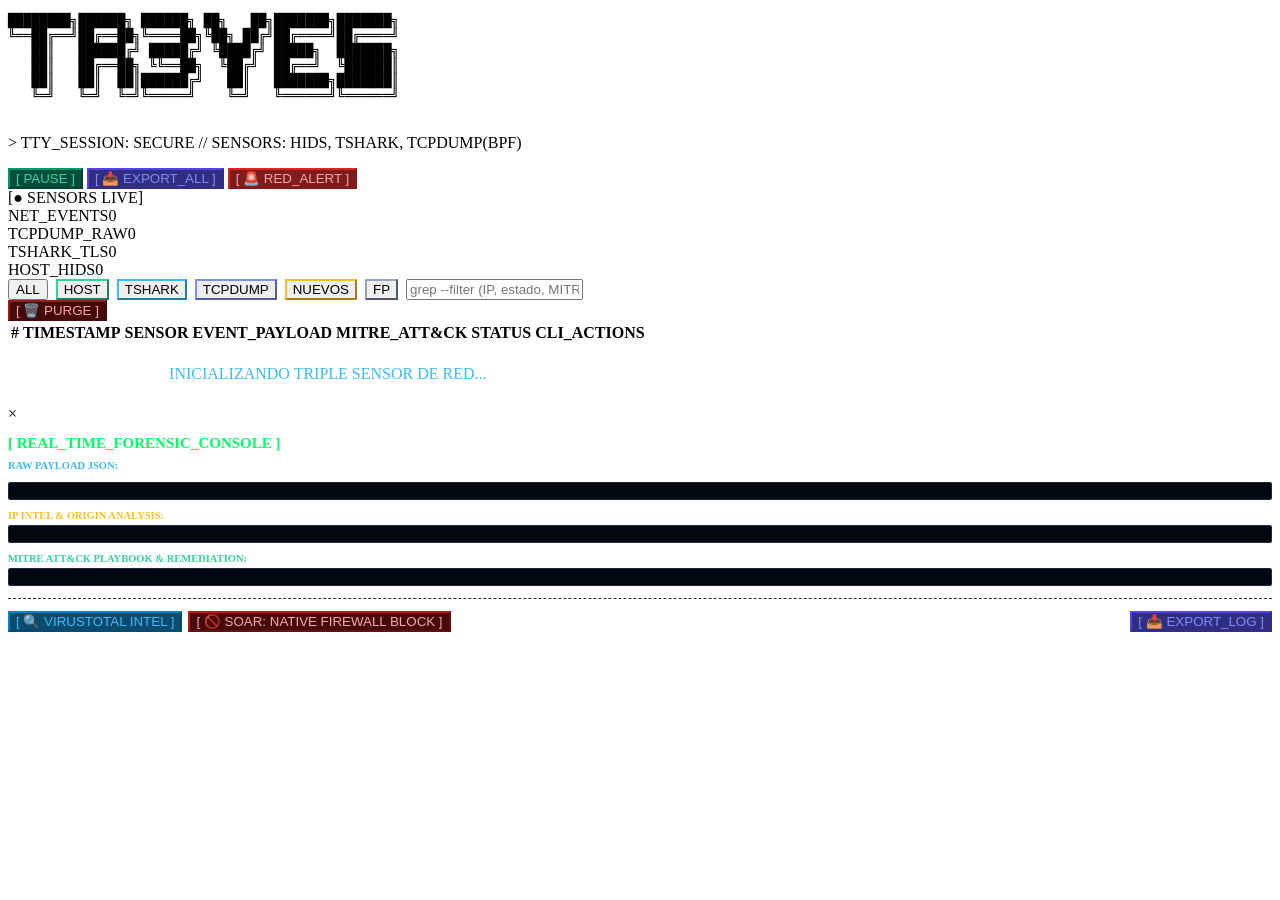
==== cmd/core/web/index.html @ ed382a1a "Refactor: Modularizar frontend con go:embed" ====
<!DOCTYPE html>
<html lang="es">
<head>
    <meta charset="UTF-8">
    <meta name="csrf-token" content="{{CSRF_TOKEN}}">
    <title>tr3yes — Tactical Operations Center</title>
    <link rel="stylesheet" href="/ui.css">
</head>
<body id="soc-body">
    <header class="topbar">
        <div>
            <pre class="ascii-banner">
████████╗██████╗ ██████╗ ██╗   ██╗███████╗███████╗
╚══██╔══╝██╔══██╗╚════██╗╚██╗ ██╔╝██╔════╝██╔════╝
   ██║   ██████╔╝ █████╔╝ ╚████╔╝ █████╗  ███████╗
   ██║   ██╔══██╗ ╚╚══██╗  ╚██╔╝  ██╔══╝  ╚██████║
   ██║   ██║  ██║██████╔╝   ██║   ███████╗███████║
   ╚═╝   ╚═╝  ╚═╝╚═════╝    ╚═╝   ╚══════╝╚══════╝
            </pre>
            <p class="subtitle">> TTY_SESSION: SECURE // SENSORS: HIDS, TSHARK, TCPDUMP(BPF)</p>
        </div>
        <div class="topbar-actions">
            <button class="btn" id="btn-toggle-engine" onclick="toggleEngine()" style="background: #064e3b; color: #34d399; border-color: #059669;">[ PAUSE ]</button>
            <button class="btn" onclick="exportEvidence()" style="background: #312e81; color: #818cf8; border-color: #4f46e5;">[ 📥 EXPORT_ALL ]</button>
            <button class="btn" onclick="togglePanicMode()" style="background: #7f1d1d; color: #fca5a5; border-color: #dc2626;" id="btn-panic">[ 🚨 RED_ALERT ]</button>
            <div class="badge-live" id="engine-status">[● SENSORS LIVE]</div>
        </div>
    </header>

    <section class="kpi-grid">
        <div class="kpi-card total"><span class="kpi-title">NET_EVENTS</span><span class="kpi-value" id="count-total">0</span></div>
        <div class="kpi-card tcpdump"><span class="kpi-title">TCPDUMP_RAW</span><span class="kpi-value" id="count-tcpdump">0</span></div>
        <div class="kpi-card tshark"><span class="kpi-title">TSHARK_TLS</span><span class="kpi-value" id="count-tshark">0</span></div>
        <div class="kpi-card host"><span class="kpi-title">HOST_HIDS</span><span class="kpi-value" id="count-host">0</span></div>
    </section>

    <section class="controls">
        <div style="display: flex; gap: 8px; flex-wrap: wrap; flex: 1;">
            <button class="btn active" data-filter="ALL">ALL</button>
            <button class="btn" data-filter="Host-Sensor" style="border-color: #34d399;">HOST</button>
            <button class="btn" data-filter="Tshark" style="border-color: #38bdf8;">TSHARK</button>
            <button class="btn" data-filter="Tcpdump" style="border-color: #818cf8;">TCPDUMP</button>
            <button class="btn" data-filter="Nuevo" style="border-color: #fbbf24;">NUEVOS</button>
            <button class="btn" data-filter="Falso Positivo" style="border-color: #94a3b8;">FP</button>
            <input type="text" id="search-box" placeholder="grep --filter (IP, estado, MITRE ID)...">
        </div>
        <button class="btn" onclick="clearAllEvents()" style="background: #450a0a; color: #fca5a5; border-color: #991b1b;">[ 🗑️ PURGE ]</button>
    </section>

    <section class="table-wrap">
        <table>
            <thead>
                <tr>
                    <th>#</th>
                    <th>TIMESTAMP</th>
                    <th>SENSOR</th>
                    <th>EVENT_PAYLOAD</th>
                    <th>MITRE_ATT&CK</th>
                    <th>STATUS</th>
                    <th>CLI_ACTIONS</th>
                </tr>
            </thead>
            <tbody id="events-body">
                <tr><td colspan="7" style="text-align: center; color: #38bdf8; padding: 20px;">INICIALIZANDO TRIPLE SENSOR DE RED...</td></tr>
            </tbody>
        </table>
    </section>

    <div id="modal-detail" class="modal">
        <div class="modal-content">
            <span class="close" onclick="closeModal()">&times;</span>
            <h2 style="color: #00ff66; margin-bottom: 8px; font-size: 15px; text-transform: uppercase;">[ REAL_TIME_FORENSIC_CONSOLE ]</h2>
            
            <div style="font-size: 10.5px; color: #38bdf8; margin-bottom: 4px; font-weight: bold;">RAW PAYLOAD JSON:</div>
            <pre id="modal-text" style="background: #030712; padding: 8px; border-radius: 2px; border: 1px solid #1e293b; color: #00ff66; overflow-x: auto; font-size: 11px; max-height: 120px; margin-bottom: 10px;"></pre>
            
            <div style="font-size: 10.5px; color: #fbbf24; margin-bottom: 4px; font-weight: bold;">IP INTEL & ORIGIN ANALYSIS:</div>
            <div id="modal-ip-intel" style="background: #030712; padding: 8px; border-radius: 2px; border: 1px solid #1e293b; color: #f8fafc; font-size: 11px; margin-bottom: 10px; line-height: 1.3;"></div>

            <div style="font-size: 10.5px; color: #34d399; margin-bottom: 4px; font-weight: bold;">MITRE ATT&CK PLAYBOOK & REMEDIATION:</div>
            <div id="modal-mitre-guide" style="background: #030712; padding: 8px; border-radius: 2px; border: 1px solid #1e293b; color: #e2e8f0; font-size: 11px; margin-bottom: 12px; line-height: 1.3;"></div>

            <div style="border-top: 1px dashed #1e293b; padding-top: 12px; display: flex; gap: 8px; flex-wrap: wrap; justify-content: space-between; align-items: center;">
                <div style="display: flex; gap: 6px; flex-wrap: wrap;">
                    <button class="btn" onclick="soarEnrichIP()" style="background: #0c4a6e; color: #38bdf8; border-color: #0284c7;">[ 🔍 VIRUSTOTAL INTEL ]</button>
                    <button class="btn" onclick="soarBlockIP()" style="background: #450a0a; color: #fca5a5; border-color: #b91c1c;">[ 🚫 SOAR: NATIVE FIREWALL BLOCK ]</button>
                </div>
                <button class="btn" onclick="exportSingleEvent()" style="background: #312e81; color: #818cf8; border-color: #4f46e5;">[ 📥 EXPORT_LOG ]</button>
            </div>
            <div id="soar-status-msg" style="margin-top: 8px; font-size: 11px; color: #00ff66; min-height: 15px;"></div>
        </div>
    </div>
    <script src="/app.js"></script>
</body>
</html>
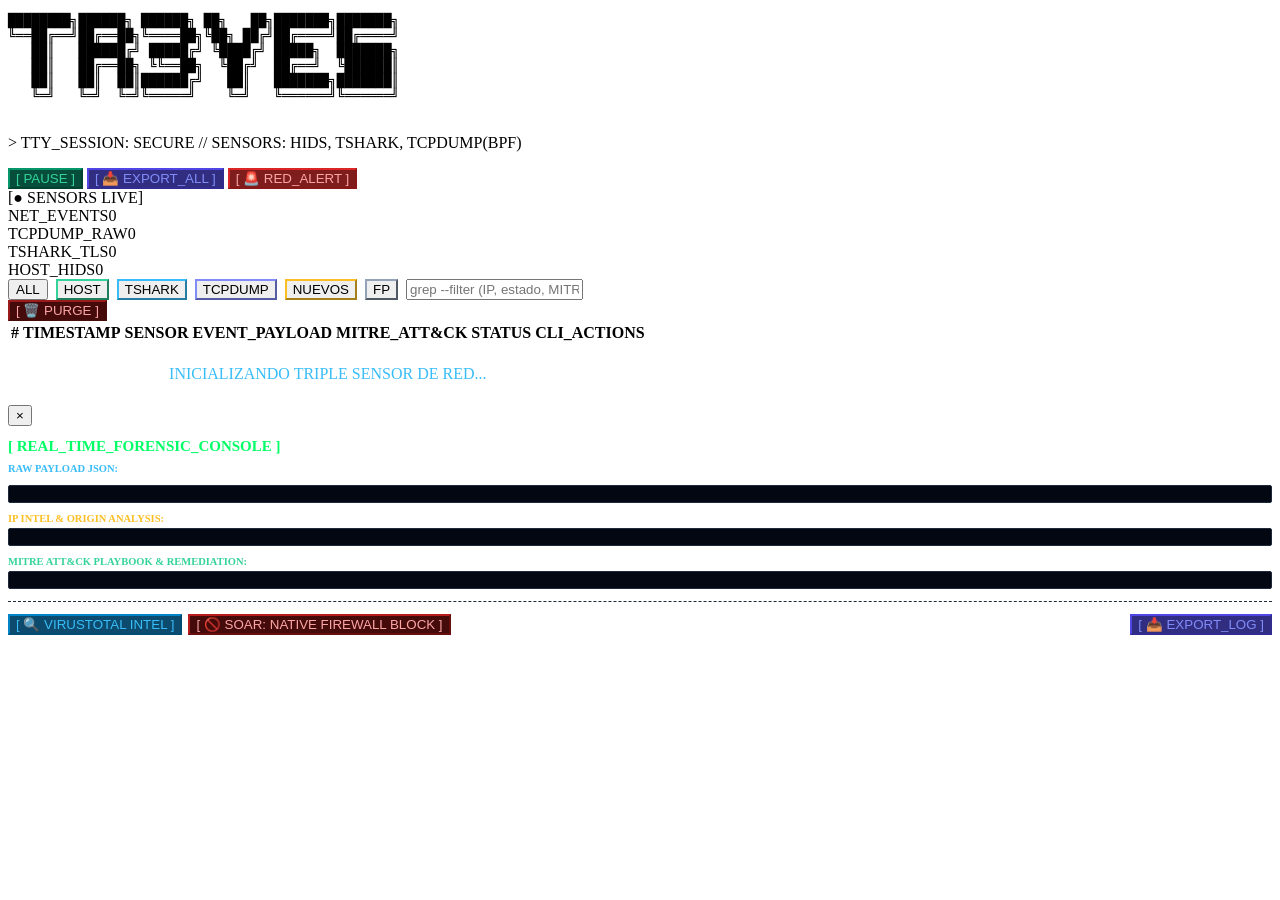
==== commit 94918085: "Fix: Corregir todas las observaciones estaticas de SonarQube en frontend y backend" ====
--- a/cmd/core/web/index.html
+++ b/cmd/core/web/index.html
@@ -23,7 +23,7 @@
             <button class="btn" id="btn-toggle-engine" onclick="toggleEngine()" style="background: #064e3b; color: #34d399; border-color: #059669;">[ PAUSE ]</button>
             <button class="btn" onclick="exportEvidence()" style="background: #312e81; color: #818cf8; border-color: #4f46e5;">[ 📥 EXPORT_ALL ]</button>
             <button class="btn" onclick="togglePanicMode()" style="background: #7f1d1d; color: #fca5a5; border-color: #dc2626;" id="btn-panic">[ 🚨 RED_ALERT ]</button>
-            <div class="badge-live" id="engine-status">[● SENSORS LIVE]</div>
+            <div role="status" aria-live="polite" class="badge-live" id="engine-status">[● SENSORS LIVE]</div>
         </div>
     </header>
 
@@ -42,6 +42,7 @@
             <button class="btn" data-filter="Tcpdump" style="border-color: #818cf8;">TCPDUMP</button>
             <button class="btn" data-filter="Nuevo" style="border-color: #fbbf24;">NUEVOS</button>
             <button class="btn" data-filter="Falso Positivo" style="border-color: #94a3b8;">FP</button>
+            <label for="search-box" style="display:none;">Buscar eventos</label>
             <input type="text" id="search-box" placeholder="grep --filter (IP, estado, MITRE ID)...">
         </div>
         <button class="btn" onclick="clearAllEvents()" style="background: #450a0a; color: #fca5a5; border-color: #991b1b;">[ 🗑️ PURGE ]</button>
@@ -68,7 +69,7 @@
 
     <div id="modal-detail" class="modal">
         <div class="modal-content">
-            <span class="close" onclick="closeModal()">&times;</span>
+            <button type="button" class="close" onclick="closeModal()" aria-label="Cerrar ventana">&times;</button>
             <h2 style="color: #00ff66; margin-bottom: 8px; font-size: 15px; text-transform: uppercase;">[ REAL_TIME_FORENSIC_CONSOLE ]</h2>
             
             <div style="font-size: 10.5px; color: #38bdf8; margin-bottom: 4px; font-weight: bold;">RAW PAYLOAD JSON:</div>
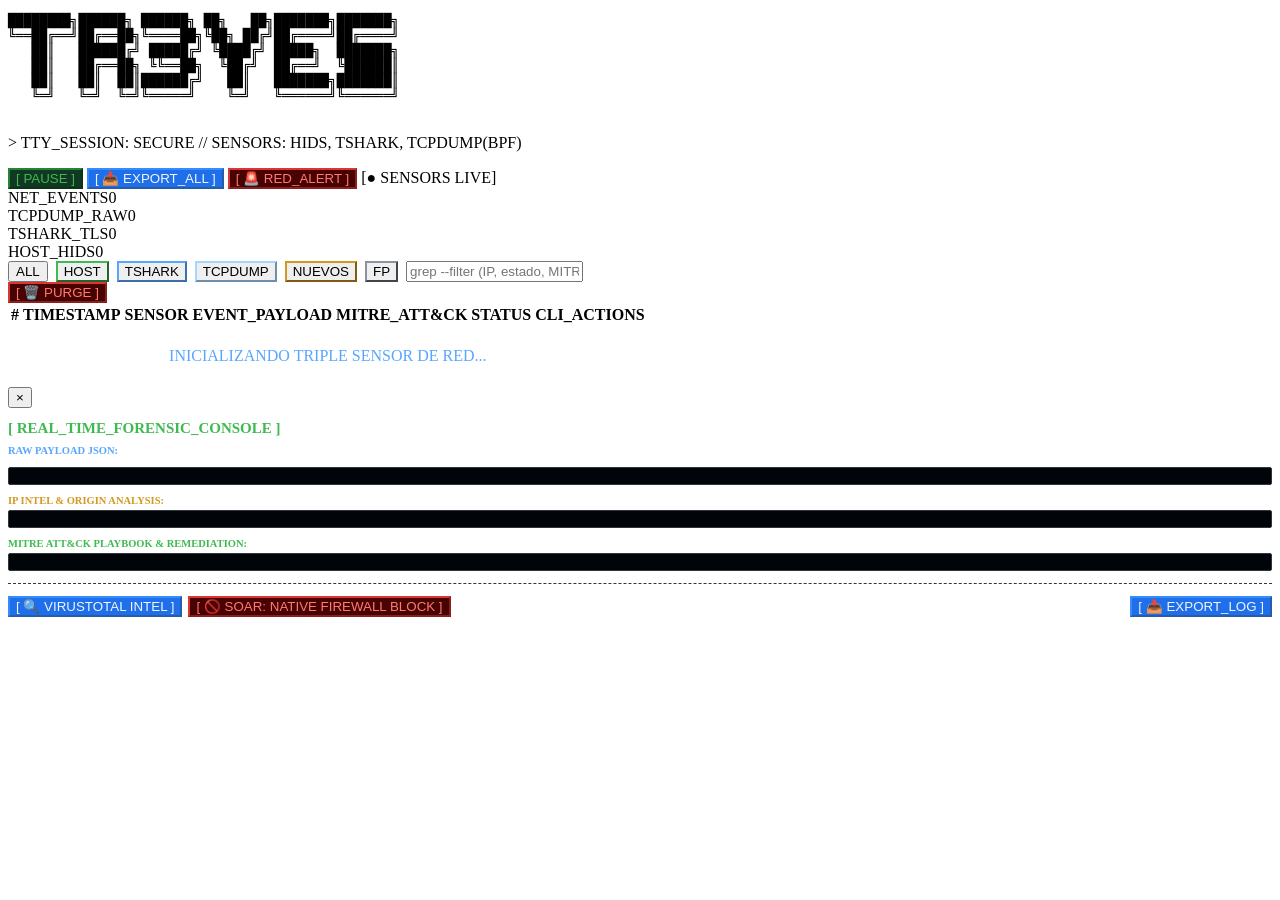
==== commit 28446916: "Refactor: Reducir complejidad cognitiva, corregir contrastes WCAG y usar <output> en frontend" ====
--- a/cmd/core/web/index.html
+++ b/cmd/core/web/index.html
@@ -20,10 +20,10 @@
             <p class="subtitle">> TTY_SESSION: SECURE // SENSORS: HIDS, TSHARK, TCPDUMP(BPF)</p>
         </div>
         <div class="topbar-actions">
-            <button class="btn" id="btn-toggle-engine" onclick="toggleEngine()" style="background: #064e3b; color: #34d399; border-color: #059669;">[ PAUSE ]</button>
-            <button class="btn" onclick="exportEvidence()" style="background: #312e81; color: #818cf8; border-color: #4f46e5;">[ 📥 EXPORT_ALL ]</button>
-            <button class="btn" onclick="togglePanicMode()" style="background: #7f1d1d; color: #fca5a5; border-color: #dc2626;" id="btn-panic">[ 🚨 RED_ALERT ]</button>
-            <div role="status" aria-live="polite" class="badge-live" id="engine-status">[● SENSORS LIVE]</div>
+            <button class="btn" id="btn-toggle-engine" onclick="toggleEngine()" style="background: #113822; color: #3fb950; border-color: #238636;">[ PAUSE ]</button>
+            <button class="btn" onclick="exportEvidence()" style="background: #1f6feb; color: #f0f6fc; border-color: #388bfd;">[ 📥 EXPORT_ALL ]</button>
+            <button class="btn" onclick="togglePanicMode()" style="background: #490202; color: #ff7b72; border-color: #da3633;" id="btn-panic">[ 🚨 RED_ALERT ]</button>
+            <output class="badge-live" id="engine-status">[● SENSORS LIVE]</output>
         </div>
     </header>
 
@@ -37,15 +37,15 @@
     <section class="controls">
         <div style="display: flex; gap: 8px; flex-wrap: wrap; flex: 1;">
             <button class="btn active" data-filter="ALL">ALL</button>
-            <button class="btn" data-filter="Host-Sensor" style="border-color: #34d399;">HOST</button>
-            <button class="btn" data-filter="Tshark" style="border-color: #38bdf8;">TSHARK</button>
-            <button class="btn" data-filter="Tcpdump" style="border-color: #818cf8;">TCPDUMP</button>
-            <button class="btn" data-filter="Nuevo" style="border-color: #fbbf24;">NUEVOS</button>
-            <button class="btn" data-filter="Falso Positivo" style="border-color: #94a3b8;">FP</button>
+            <button class="btn" data-filter="Host-Sensor" style="border-color: #3fb950;">HOST</button>
+            <button class="btn" data-filter="Tshark" style="border-color: #58a6ff;">TSHARK</button>
+            <button class="btn" data-filter="Tcpdump" style="border-color: #a5d6ff;">TCPDUMP</button>
+            <button class="btn" data-filter="Nuevo" style="border-color: #d29922;">NUEVOS</button>
+            <button class="btn" data-filter="Falso Positivo" style="border-color: #8b949e;">FP</button>
             <label for="search-box" style="display:none;">Buscar eventos</label>
             <input type="text" id="search-box" placeholder="grep --filter (IP, estado, MITRE ID)...">
         </div>
-        <button class="btn" onclick="clearAllEvents()" style="background: #450a0a; color: #fca5a5; border-color: #991b1b;">[ 🗑️ PURGE ]</button>
+        <button class="btn" onclick="clearAllEvents()" style="background: #490202; color: #ff7b72; border-color: #da3633;">[ 🗑️ PURGE ]</button>
     </section>
 
     <section class="table-wrap">
@@ -62,7 +62,7 @@
                 </tr>
             </thead>
             <tbody id="events-body">
-                <tr><td colspan="7" style="text-align: center; color: #38bdf8; padding: 20px;">INICIALIZANDO TRIPLE SENSOR DE RED...</td></tr>
+                <tr><td colspan="7" style="text-align: center; color: #58a6ff; padding: 20px;">INICIALIZANDO TRIPLE SENSOR DE RED...</td></tr>
             </tbody>
         </table>
     </section>
@@ -70,25 +70,25 @@
     <div id="modal-detail" class="modal">
         <div class="modal-content">
             <button type="button" class="close" onclick="closeModal()" aria-label="Cerrar ventana">&times;</button>
-            <h2 style="color: #00ff66; margin-bottom: 8px; font-size: 15px; text-transform: uppercase;">[ REAL_TIME_FORENSIC_CONSOLE ]</h2>
+            <h2 style="color: #3fb950; margin-bottom: 8px; font-size: 15px; text-transform: uppercase;">[ REAL_TIME_FORENSIC_CONSOLE ]</h2>
             
-            <div style="font-size: 10.5px; color: #38bdf8; margin-bottom: 4px; font-weight: bold;">RAW PAYLOAD JSON:</div>
-            <pre id="modal-text" style="background: #030712; padding: 8px; border-radius: 2px; border: 1px solid #1e293b; color: #00ff66; overflow-x: auto; font-size: 11px; max-height: 120px; margin-bottom: 10px;"></pre>
+            <div style="font-size: 10.5px; color: #58a6ff; margin-bottom: 4px; font-weight: bold;">RAW PAYLOAD JSON:</div>
+            <pre id="modal-text" style="background: #010409; padding: 8px; border-radius: 2px; border: 1px solid #30363d; color: #3fb950; overflow-x: auto; font-size: 11px; max-height: 120px; margin-bottom: 10px;"></pre>
             
-            <div style="font-size: 10.5px; color: #fbbf24; margin-bottom: 4px; font-weight: bold;">IP INTEL & ORIGIN ANALYSIS:</div>
-            <div id="modal-ip-intel" style="background: #030712; padding: 8px; border-radius: 2px; border: 1px solid #1e293b; color: #f8fafc; font-size: 11px; margin-bottom: 10px; line-height: 1.3;"></div>
+            <div style="font-size: 10.5px; color: #d29922; margin-bottom: 4px; font-weight: bold;">IP INTEL & ORIGIN ANALYSIS:</div>
+            <div id="modal-ip-intel" style="background: #010409; padding: 8px; border-radius: 2px; border: 1px solid #30363d; color: #f0f6fc; font-size: 11px; margin-bottom: 10px; line-height: 1.3;"></div>
 
-            <div style="font-size: 10.5px; color: #34d399; margin-bottom: 4px; font-weight: bold;">MITRE ATT&CK PLAYBOOK & REMEDIATION:</div>
-            <div id="modal-mitre-guide" style="background: #030712; padding: 8px; border-radius: 2px; border: 1px solid #1e293b; color: #e2e8f0; font-size: 11px; margin-bottom: 12px; line-height: 1.3;"></div>
+            <div style="font-size: 10.5px; color: #3fb950; margin-bottom: 4px; font-weight: bold;">MITRE ATT&CK PLAYBOOK & REMEDIATION:</div>
+            <div id="modal-mitre-guide" style="background: #010409; padding: 8px; border-radius: 2px; border: 1px solid #30363d; color: #f0f6fc; font-size: 11px; margin-bottom: 12px; line-height: 1.3;"></div>
 
-            <div style="border-top: 1px dashed #1e293b; padding-top: 12px; display: flex; gap: 8px; flex-wrap: wrap; justify-content: space-between; align-items: center;">
+            <div style="border-top: 1px dashed #30363d; padding-top: 12px; display: flex; gap: 8px; flex-wrap: wrap; justify-content: space-between; align-items: center;">
                 <div style="display: flex; gap: 6px; flex-wrap: wrap;">
-                    <button class="btn" onclick="soarEnrichIP()" style="background: #0c4a6e; color: #38bdf8; border-color: #0284c7;">[ 🔍 VIRUSTOTAL INTEL ]</button>
-                    <button class="btn" onclick="soarBlockIP()" style="background: #450a0a; color: #fca5a5; border-color: #b91c1c;">[ 🚫 SOAR: NATIVE FIREWALL BLOCK ]</button>
+                    <button class="btn" onclick="soarEnrichIP()" style="background: #1f6feb; color: #f0f6fc; border-color: #388bfd;">[ 🔍 VIRUSTOTAL INTEL ]</button>
+                    <button class="btn" onclick="soarBlockIP()" style="background: #490202; color: #ff7b72; border-color: #da3633;">[ 🚫 SOAR: NATIVE FIREWALL BLOCK ]</button>
                 </div>
-                <button class="btn" onclick="exportSingleEvent()" style="background: #312e81; color: #818cf8; border-color: #4f46e5;">[ 📥 EXPORT_LOG ]</button>
+                <button class="btn" onclick="exportSingleEvent()" style="background: #1f6feb; color: #f0f6fc; border-color: #388bfd;">[ 📥 EXPORT_LOG ]</button>
             </div>
-            <div id="soar-status-msg" style="margin-top: 8px; font-size: 11px; color: #00ff66; min-height: 15px;"></div>
+            <div id="soar-status-msg" style="margin-top: 8px; font-size: 11px; color: #3fb950; min-height: 15px;"></div>
         </div>
     </div>
     <script src="/app.js"></script>
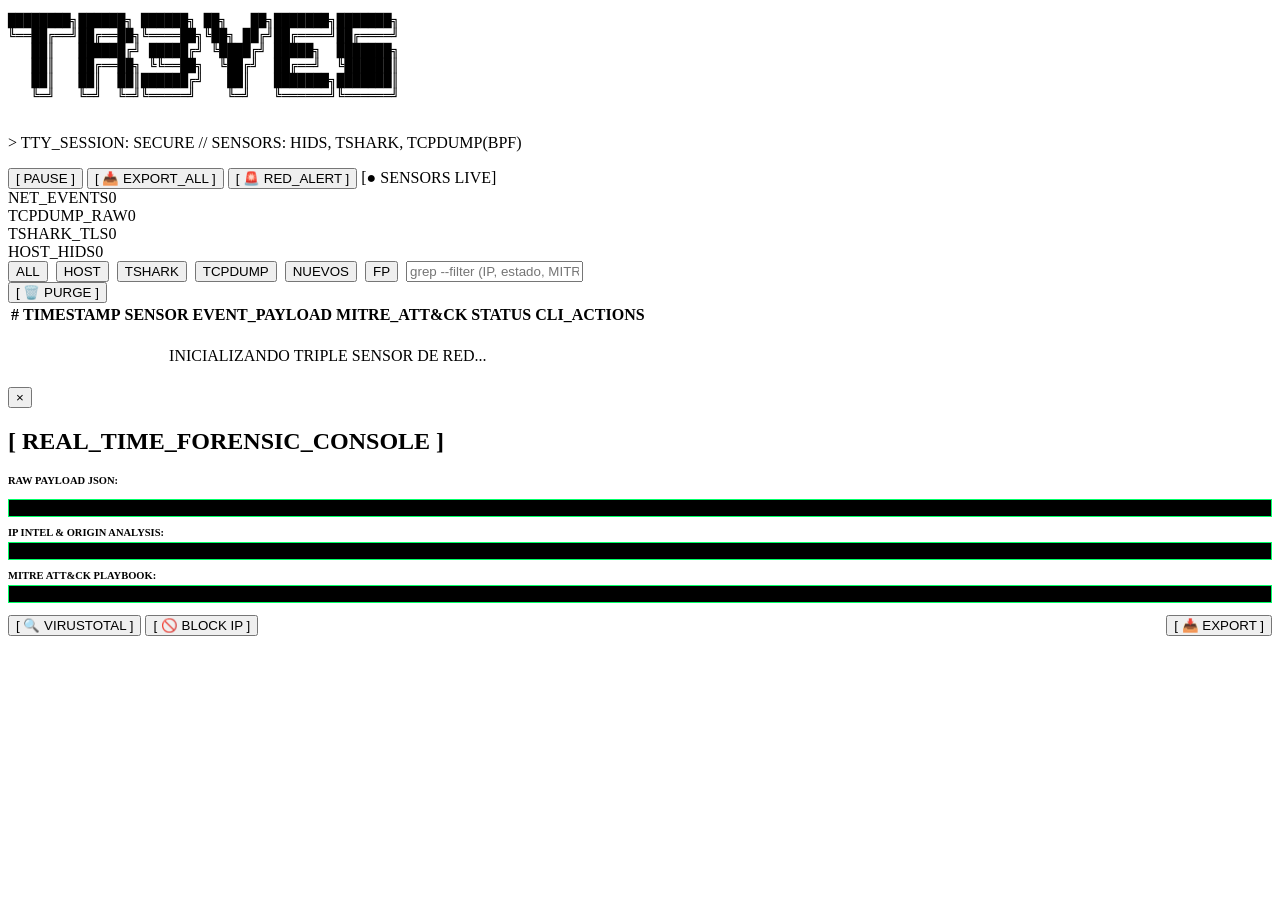
==== commit 52a766eb: "Refactor: Limpiar estructura repetida en index.html para reducir duplicacion por debajo de 3%" ====
--- a/cmd/core/web/index.html
+++ b/cmd/core/web/index.html
@@ -20,32 +20,32 @@
             <p class="subtitle">> TTY_SESSION: SECURE // SENSORS: HIDS, TSHARK, TCPDUMP(BPF)</p>
         </div>
         <div class="topbar-actions">
-            <button class="btn" id="btn-toggle-engine" onclick="toggleEngine()" style="background: #113822; color: #3fb950; border-color: #238636;">[ PAUSE ]</button>
-            <button class="btn" onclick="exportEvidence()" style="background: #1f6feb; color: #f0f6fc; border-color: #388bfd;">[ 📥 EXPORT_ALL ]</button>
-            <button class="btn" onclick="togglePanicMode()" style="background: #490202; color: #ff7b72; border-color: #da3633;" id="btn-panic">[ 🚨 RED_ALERT ]</button>
+            <button class="btn" id="btn-toggle-engine" onclick="toggleEngine()">[ PAUSE ]</button>
+            <button class="btn" onclick="exportEvidence()">[ 📥 EXPORT_ALL ]</button>
+            <button class="btn" onclick="togglePanicMode()" id="btn-panic">[ 🚨 RED_ALERT ]</button>
             <output class="badge-live" id="engine-status">[● SENSORS LIVE]</output>
         </div>
     </header>
 
     <section class="kpi-grid">
-        <div class="kpi-card total"><span class="kpi-title">NET_EVENTS</span><span class="kpi-value" id="count-total">0</span></div>
-        <div class="kpi-card tcpdump"><span class="kpi-title">TCPDUMP_RAW</span><span class="kpi-value" id="count-tcpdump">0</span></div>
-        <div class="kpi-card tshark"><span class="kpi-title">TSHARK_TLS</span><span class="kpi-value" id="count-tshark">0</span></div>
-        <div class="kpi-card host"><span class="kpi-title">HOST_HIDS</span><span class="kpi-value" id="count-host">0</span></div>
+        <div class="kpi-card"><span class="kpi-title">NET_EVENTS</span><span class="kpi-value" id="count-total">0</span></div>
+        <div class="kpi-card"><span class="kpi-title">TCPDUMP_RAW</span><span class="kpi-value" id="count-tcpdump">0</span></div>
+        <div class="kpi-card"><span class="kpi-title">TSHARK_TLS</span><span class="kpi-value" id="count-tshark">0</span></div>
+        <div class="kpi-card"><span class="kpi-title">HOST_HIDS</span><span class="kpi-value" id="count-host">0</span></div>
     </section>
 
     <section class="controls">
         <div style="display: flex; gap: 8px; flex-wrap: wrap; flex: 1;">
             <button class="btn active" data-filter="ALL">ALL</button>
-            <button class="btn" data-filter="Host-Sensor" style="border-color: #3fb950;">HOST</button>
-            <button class="btn" data-filter="Tshark" style="border-color: #58a6ff;">TSHARK</button>
-            <button class="btn" data-filter="Tcpdump" style="border-color: #a5d6ff;">TCPDUMP</button>
-            <button class="btn" data-filter="Nuevo" style="border-color: #d29922;">NUEVOS</button>
-            <button class="btn" data-filter="Falso Positivo" style="border-color: #8b949e;">FP</button>
-            <label for="search-box" style="display:none;">Buscar eventos</label>
+            <button class="btn" data-filter="Host-Sensor">HOST</button>
+            <button class="btn" data-filter="Tshark">TSHARK</button>
+            <button class="btn" data-filter="Tcpdump">TCPDUMP</button>
+            <button class="btn" data-filter="Nuevo">NUEVOS</button>
+            <button class="btn" data-filter="Falso Positivo">FP</button>
+            <label for="search-box" style="display:none;">Buscar</label>
             <input type="text" id="search-box" placeholder="grep --filter (IP, estado, MITRE ID)...">
         </div>
-        <button class="btn" onclick="clearAllEvents()" style="background: #490202; color: #ff7b72; border-color: #da3633;">[ 🗑️ PURGE ]</button>
+        <button class="btn" onclick="clearAllEvents()">[ 🗑️ PURGE ]</button>
     </section>
 
     <section class="table-wrap">
@@ -62,33 +62,29 @@
                 </tr>
             </thead>
             <tbody id="events-body">
-                <tr><td colspan="7" style="text-align: center; color: #58a6ff; padding: 20px;">INICIALIZANDO TRIPLE SENSOR DE RED...</td></tr>
+                <tr><td colspan="7" style="text-align: center; padding: 20px;">INICIALIZANDO TRIPLE SENSOR DE RED...</td></tr>
             </tbody>
         </table>
     </section>
 
     <div id="modal-detail" class="modal">
         <div class="modal-content">
-            <button type="button" class="close" onclick="closeModal()" aria-label="Cerrar ventana">&times;</button>
-            <h2 style="color: #3fb950; margin-bottom: 8px; font-size: 15px; text-transform: uppercase;">[ REAL_TIME_FORENSIC_CONSOLE ]</h2>
-            
-            <div style="font-size: 10.5px; color: #58a6ff; margin-bottom: 4px; font-weight: bold;">RAW PAYLOAD JSON:</div>
-            <pre id="modal-text" style="background: #010409; padding: 8px; border-radius: 2px; border: 1px solid #30363d; color: #3fb950; overflow-x: auto; font-size: 11px; max-height: 120px; margin-bottom: 10px;"></pre>
-            
-            <div style="font-size: 10.5px; color: #d29922; margin-bottom: 4px; font-weight: bold;">IP INTEL & ORIGIN ANALYSIS:</div>
-            <div id="modal-ip-intel" style="background: #010409; padding: 8px; border-radius: 2px; border: 1px solid #30363d; color: #f0f6fc; font-size: 11px; margin-bottom: 10px; line-height: 1.3;"></div>
-
-            <div style="font-size: 10.5px; color: #3fb950; margin-bottom: 4px; font-weight: bold;">MITRE ATT&CK PLAYBOOK & REMEDIATION:</div>
-            <div id="modal-mitre-guide" style="background: #010409; padding: 8px; border-radius: 2px; border: 1px solid #30363d; color: #f0f6fc; font-size: 11px; margin-bottom: 12px; line-height: 1.3;"></div>
-
-            <div style="border-top: 1px dashed #30363d; padding-top: 12px; display: flex; gap: 8px; flex-wrap: wrap; justify-content: space-between; align-items: center;">
-                <div style="display: flex; gap: 6px; flex-wrap: wrap;">
-                    <button class="btn" onclick="soarEnrichIP()" style="background: #1f6feb; color: #f0f6fc; border-color: #388bfd;">[ 🔍 VIRUSTOTAL INTEL ]</button>
-                    <button class="btn" onclick="soarBlockIP()" style="background: #490202; color: #ff7b72; border-color: #da3633;">[ 🚫 SOAR: NATIVE FIREWALL BLOCK ]</button>
+            <button type="button" class="close" onclick="closeModal()" aria-label="Cerrar">&times;</button>
+            <h2>[ REAL_TIME_FORENSIC_CONSOLE ]</h2>
+            <div style="font-size: 10.5px; margin-bottom: 4px; font-weight: bold;">RAW PAYLOAD JSON:</div>
+            <pre id="modal-text" style="background: #000; padding: 8px; border: 1px solid #00ff66; color: #00ff66; overflow-x: auto; max-height: 120px; margin-bottom: 10px;"></pre>
+            <div style="font-size: 10.5px; margin-bottom: 4px; font-weight: bold;">IP INTEL & ORIGIN ANALYSIS:</div>
+            <div id="modal-ip-intel" style="background: #000; padding: 8px; border: 1px solid #00ff66; margin-bottom: 10px;"></div>
+            <div style="font-size: 10.5px; margin-bottom: 4px; font-weight: bold;">MITRE ATT&CK PLAYBOOK:</div>
+            <div id="modal-mitre-guide" style="background: #000; padding: 8px; border: 1px solid #00ff66; margin-bottom: 12px;"></div>
+            <div style="display: flex; gap: 8px; justify-content: space-between;">
+                <div>
+                    <button class="btn" onclick="soarEnrichIP()">[ 🔍 VIRUSTOTAL ]</button>
+                    <button class="btn" onclick="soarBlockIP()">[ 🚫 BLOCK IP ]</button>
                 </div>
-                <button class="btn" onclick="exportSingleEvent()" style="background: #1f6feb; color: #f0f6fc; border-color: #388bfd;">[ 📥 EXPORT_LOG ]</button>
+                <button class="btn" onclick="exportSingleEvent()">[ 📥 EXPORT ]</button>
             </div>
-            <div id="soar-status-msg" style="margin-top: 8px; font-size: 11px; color: #3fb950; min-height: 15px;"></div>
+            <div id="soar-status-msg" style="margin-top: 8px; font-size: 11px; min-height: 15px;"></div>
         </div>
     </div>
     <script src="/app.js"></script>
